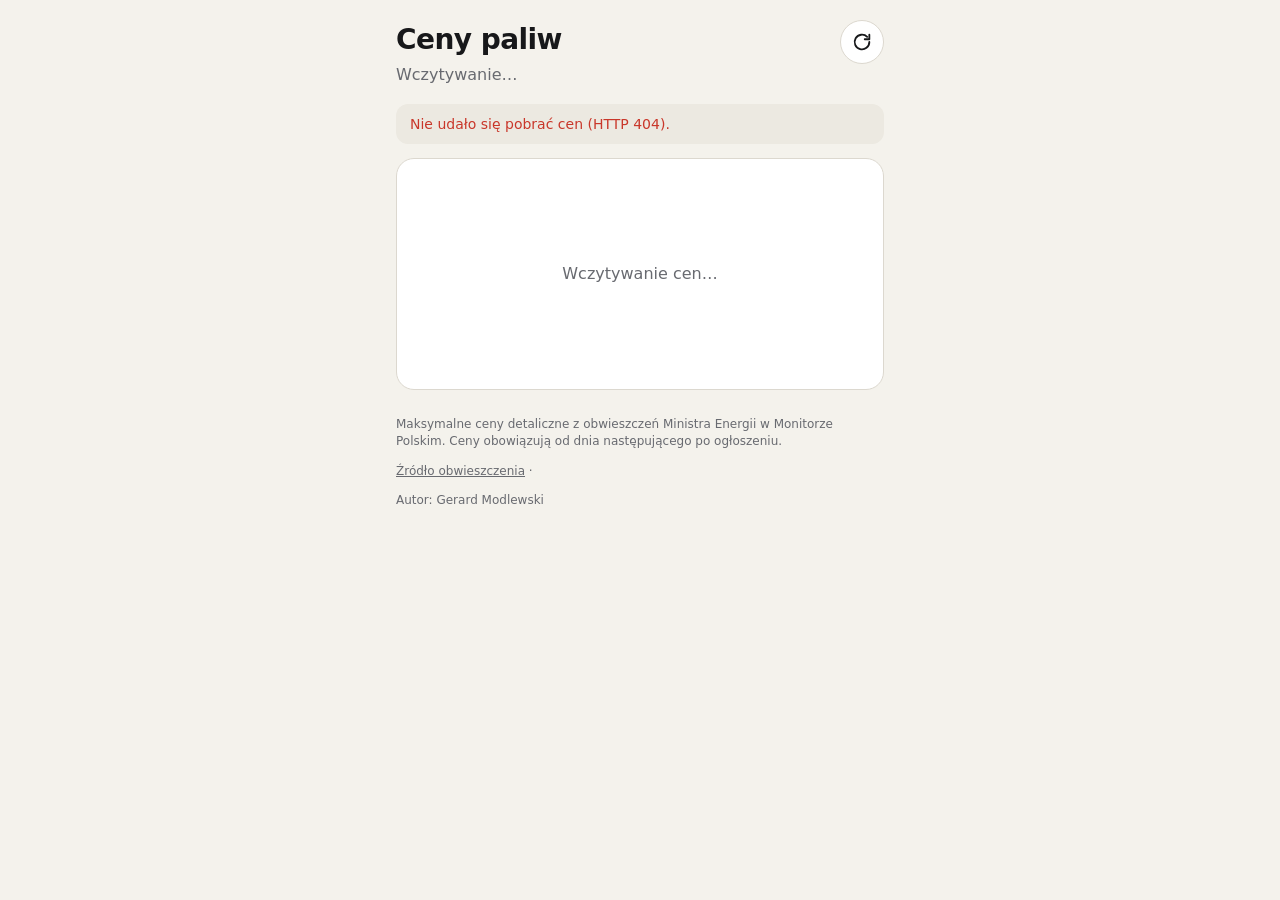
==== web/index.html @ 0d077efe "Ceny paliw 1.1" ====
<!doctype html>
<html lang="pl">
<head>
  <meta charset="utf-8">
  <meta name="viewport" content="width=device-width, initial-scale=1, viewport-fit=cover">
  <!-- Wszystko ładowane wyłącznie z własnej domeny; brak skryptów inline i zewnętrznych zasobów. -->
  <meta http-equiv="Content-Security-Policy" content="default-src 'none'; script-src 'self'; style-src 'self'; img-src 'self'; connect-src 'self'; manifest-src 'self'; worker-src 'self'; base-uri 'none'; form-action 'none'; upgrade-insecure-requests">
  <meta name="referrer" content="no-referrer">
  <meta name="author" content="Gerard Modlewski">
  <title>Ceny paliw</title>
  <meta name="description" content="Maksymalne ceny paliw ogłaszane przez Ministra Energii.">
  <meta name="theme-color" content="#111214">
  <meta name="apple-mobile-web-app-capable" content="yes">
  <meta name="apple-mobile-web-app-status-bar-style" content="black-translucent">
  <meta name="apple-mobile-web-app-title" content="Ceny paliw">
  <link rel="manifest" href="manifest.webmanifest">
  <link rel="icon" href="icons/icon-192.png" type="image/png">
  <link rel="apple-touch-icon" href="icons/apple-touch-icon.png">
  <link rel="stylesheet" href="styles.css">
  <script src="app.js" defer></script>
</head>
<body>
  <main class="app">
    <header class="top">
      <div>
        <h1>Ceny paliw</h1>
        <p class="validity" id="validity">Wczytywanie…</p>
      </div>
      <button class="icon-btn" id="refresh" type="button" aria-label="Odśwież">
        <svg viewBox="0 0 24 24" aria-hidden="true"><path d="M20 12a8 8 0 1 1-2.34-5.66M20 4v5h-5"/></svg>
      </button>
    </header>

    <p class="banner" id="offline" hidden>Brak połączenia – pokazuję ostatnio zapisane ceny.</p>
    <p class="banner banner-error" id="error" hidden></p>

    <section class="pylon" id="pylon" aria-live="polite">
      <!-- wypełniane przez app.js -->
    </section>

    <section class="history" id="history-section" hidden>
      <div class="history-head">
        <h2>Historia</h2>
        <div class="tabs" role="tablist" id="tabs"></div>
      </div>
      <svg class="chart" id="chart" role="img" aria-label="Wykres historii cen"></svg>
      <ol class="history-list" id="history-list"></ol>
    </section>

    <section class="market-section" id="market-section" hidden>
      <h2>Rynek</h2>
      <div class="market" id="market"></div>
      <p class="market-note">Ceny hurtowe i notowania mają charakter orientacyjny. Ropa: kontrakt ICE Brent, kurs: NBP tabela A, hurt: cennik ORLEN netto.</p>
    </section>

    <section class="install" id="install-ios" hidden>
      <strong>Dodaj do ekranu głównego:</strong> w Safari stuknij „Udostępnij”, potem „Do ekranu początkowego”.
    </section>
    <button class="install-btn" id="install-android" type="button" hidden>Zainstaluj aplikację</button>

    <footer class="foot">
      <p>Maksymalne ceny detaliczne z obwieszczeń Ministra Energii w Monitorze Polskim. Ceny obowiązują od dnia następującego po ogłoszeniu.</p>
      <p><a id="source-link" href="https://api.sejm.gov.pl/eli" rel="noopener noreferrer" target="_blank">Źródło obwieszczenia</a> · <span id="updated"></span></p>
      <p>Autor: Gerard Modlewski</p>
    </footer>
  </main>
</body>
</html>
---- web/styles.css ----
:root {
  color-scheme: dark light;
  --bg: #111214;
  --surface: #1b1d21;
  --surface-2: #24272c;
  --text: #f3f1ea;
  --muted: #9a9ca3;
  --line: #2e3137;
  --digit: #ffd23f;
  --up: #ff6b5b;
  --down: #4fd18b;
  --pb95: #2fb36b;
  --pb98: #3c8de0;
  --on: #e8e6df;
  --radius: 18px;
  --mono: ui-monospace, "SF Mono", "Roboto Mono", Menlo, Consolas, monospace;
  --sans: system-ui, -apple-system, "Segoe UI", Roboto, sans-serif;
}

@media (prefers-color-scheme: light) {
  :root {
    --bg: #f4f2ec;
    --surface: #ffffff;
    --surface-2: #ece9e1;
    --text: #17181a;
    --muted: #686a70;
    --line: #dcd8cf;
    --digit: #17181a;
    --up: #c9372a;
    --down: #17894c;
    --on: #17181a;
  }
}

* { box-sizing: border-box; }

body {
  margin: 0;
  background: var(--bg);
  color: var(--text);
  font: 16px/1.45 var(--sans);
  -webkit-font-smoothing: antialiased;
}

.app {
  max-width: 520px;
  margin: 0 auto;
  padding: calc(env(safe-area-inset-top) + 20px) 16px calc(env(safe-area-inset-bottom) + 28px);
}

.top {
  display: flex;
  align-items: flex-start;
  justify-content: space-between;
  gap: 12px;
  margin-bottom: 18px;
}

h1 { margin: 0; font-size: 28px; letter-spacing: -0.02em; }
h2 { margin: 0; font-size: 17px; }
.validity { margin: 2px 0 0; color: var(--muted); }

.icon-btn {
  width: 44px;
  height: 44px;
  border-radius: 50%;
  border: 1px solid var(--line);
  background: var(--surface);
  color: var(--text);
  display: grid;
  place-items: center;
  cursor: pointer;
}
.icon-btn svg { width: 22px; height: 22px; fill: none; stroke: currentColor; stroke-width: 2; stroke-linecap: round; stroke-linejoin: round; }
.icon-btn.spinning svg { animation: spin 0.8s linear infinite; }
@keyframes spin { to { transform: rotate(360deg); } }

.banner {
  margin: 0 0 14px;
  padding: 10px 14px;
  border-radius: 12px;
  background: var(--surface-2);
  color: var(--muted);
  font-size: 14px;
}
.banner-error { color: var(--up); }

/* Pylon – wyświetlacz cen jak na stacji */
.pylon {
  background: var(--surface);
  border: 1px solid var(--line);
  border-radius: var(--radius);
  overflow: hidden;
}

.row {
  display: grid;
  grid-template-columns: auto 1fr auto;
  align-items: center;
  gap: 14px;
  padding: 16px 18px;
}
.row + .row { border-top: 1px solid var(--line); }

.badge {
  min-width: 56px;
  padding: 6px 8px;
  border-radius: 8px;
  font-weight: 700;
  font-size: 15px;
  text-align: center;
  color: #fff;
  background: var(--fuel);
}
.row[data-fuel="on"] .badge { color: var(--bg); }

.fuel-name { font-size: 14px; color: var(--muted); line-height: 1.3; }
.net { display: block; font-size: 12px; }

.price { text-align: right; }
.price-value {
  font-family: var(--mono);
  font-variant-numeric: tabular-nums;
  font-size: 34px;
  font-weight: 700;
  color: var(--digit);
  letter-spacing: -0.02em;
}
.price-unit { font-size: 13px; color: var(--muted); margin-left: 2px; }
.delta { display: block; font-size: 13px; font-family: var(--mono); color: var(--muted); }
.delta.up { color: var(--up); }
.delta.down { color: var(--down); }

.next {
  display: block;
  margin-top: 4px;
  font-size: 13px;
  color: var(--muted);
  white-space: nowrap;
}
.next b { font-family: var(--mono); color: var(--text); }
.delta.inline { display: inline; }

/* Rynek */
.market-section { margin-top: 26px; }
.market-section h2 { margin-bottom: 10px; }
.market {
  display: grid;
  grid-template-columns: repeat(2, minmax(0, 1fr));
  gap: 10px;
}
.tile {
  display: flex;
  flex-direction: column;
  gap: 2px;
  min-width: 0;
  padding: 12px 14px;
  background: var(--surface);
  border: 1px solid var(--line);
  border-radius: 14px;
}
.tile.stale { opacity: 0.6; }
.tile-label { font-size: 12px; color: var(--muted); }
.tile-value {
  font-family: var(--mono);
  font-variant-numeric: tabular-nums;
  font-size: 21px;
  font-weight: 700;
  white-space: nowrap;
}
.tile-sub { font-size: 12px; color: var(--muted); }
.tile-date { margin-top: auto; padding-top: 4px; font-size: 11px; color: var(--muted); }
.spark { width: 100%; height: 28px; margin-top: 4px; overflow: visible; }
.spark path { fill: none; stroke: var(--fuel); stroke-width: 1.75; stroke-linejoin: round; }
.market-note { margin: 10px 0 0; font-size: 12px; color: var(--muted); }

.skeleton { height: 230px; display: grid; place-items: center; color: var(--muted); }

/* Historia */
.history { margin-top: 22px; }
.history-head { display: flex; align-items: center; justify-content: space-between; gap: 10px; margin-bottom: 10px; }

.tabs { display: flex; gap: 4px; background: var(--surface-2); padding: 3px; border-radius: 10px; }
.tab {
  border: 0;
  background: transparent;
  color: var(--muted);
  font: 600 13px var(--sans);
  padding: 6px 10px;
  border-radius: 8px;
  cursor: pointer;
}
.tab[aria-selected="true"] { background: var(--surface); color: var(--text); }

.chart {
  width: 100%;
  height: 150px;
  display: block;
  background: var(--surface);
  border: 1px solid var(--line);
  border-radius: var(--radius);
}
.chart .line { fill: none; stroke: var(--fuel); stroke-width: 2.5; stroke-linejoin: round; stroke-linecap: round; }
.chart .area { fill: var(--fuel); opacity: 0.12; }
.chart .grid { stroke: var(--line); stroke-width: 1; }
.chart text { fill: var(--muted); font: 11px var(--mono); }

.history-list { list-style: none; margin: 12px 0 0; padding: 0; }
.history-list li {
  display: flex;
  justify-content: space-between;
  padding: 9px 4px;
  border-bottom: 1px solid var(--line);
  font-size: 14px;
}
.history-list .val { font-family: var(--mono); font-variant-numeric: tabular-nums; }

.install, .install-btn {
  margin-top: 22px;
  padding: 14px 16px;
  border-radius: 14px;
  background: var(--surface-2);
  font-size: 14px;
}
.install-btn { width: 100%; border: 0; color: var(--text); font: 600 15px var(--sans); cursor: pointer; }

.foot { margin-top: 26px; color: var(--muted); font-size: 12px; }
.foot a { color: inherit; }

[hidden] { display: none !important; }
.tile-value .price-unit { font-family: var(--sans); font-weight: 400; }
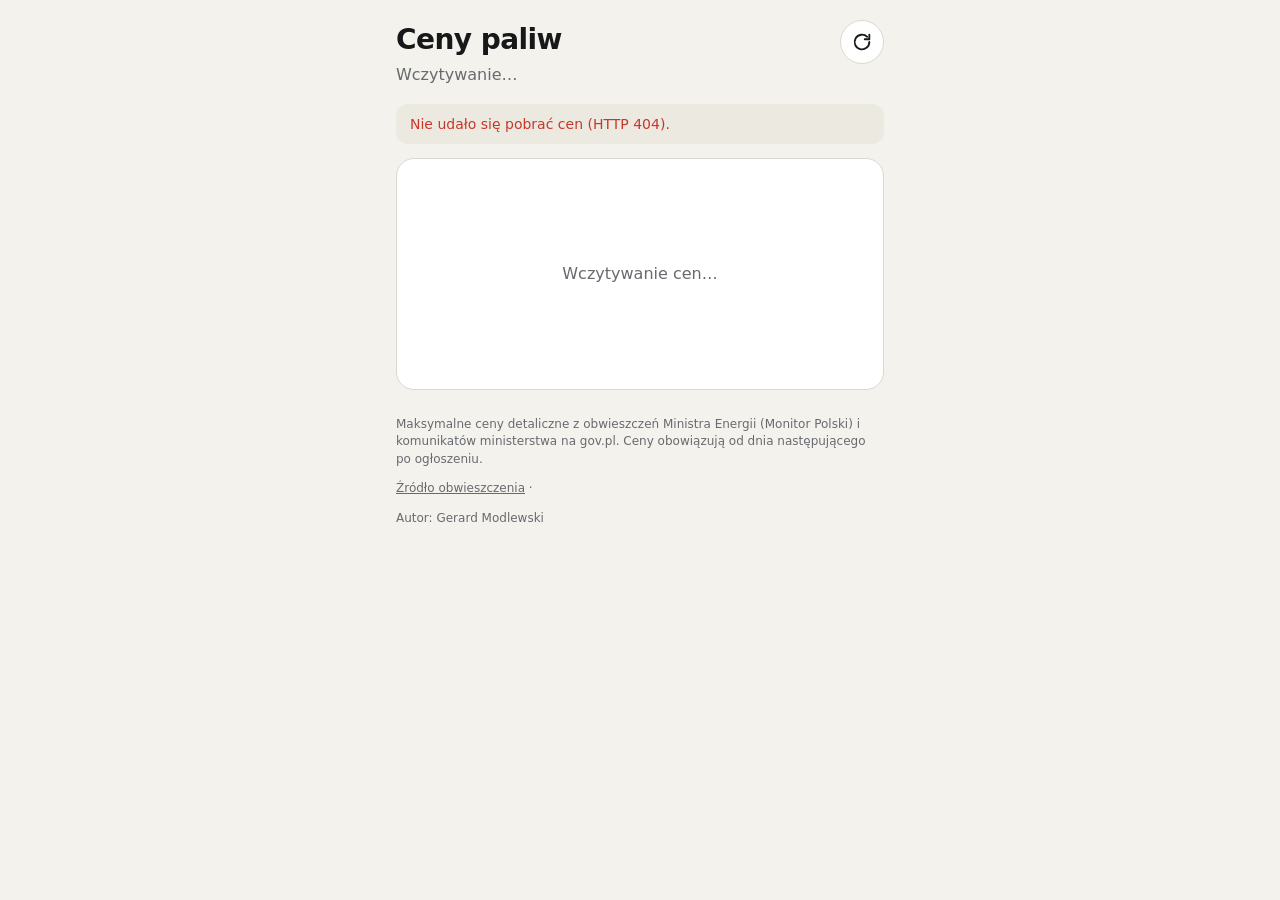
==== commit e968642c: "Ceny paliw 1.4: ceny na jutro z komunikatów Ministerstwa Energii (gov.pl)" ====
--- a/web/index.html
+++ b/web/index.html
@@ -59,8 +59,8 @@
     <button class="install-btn" id="install-android" type="button" hidden>Zainstaluj aplikację</button>
 
     <footer class="foot">
-      <p>Maksymalne ceny detaliczne z obwieszczeń Ministra Energii w Monitorze Polskim. Ceny obowiązują od dnia następującego po ogłoszeniu.</p>
-      <p><a id="source-link" href="https://api.sejm.gov.pl/eli" rel="noopener noreferrer" target="_blank">Źródło obwieszczenia</a> · <span id="updated"></span></p>
+      <p>Maksymalne ceny detaliczne z obwieszczeń Ministra Energii (Monitor Polski) i komunikatów ministerstwa na gov.pl. Ceny obowiązują od dnia następującego po ogłoszeniu.</p>
+      <p><a id="source-link" href="https://monitorpolski.gov.pl/MP" rel="noopener noreferrer" target="_blank">Źródło obwieszczenia</a> · <span id="updated"></span></p>
       <p>Autor: Gerard Modlewski</p>
     </footer>
   </main>
--- a/web/styles.css
+++ b/web/styles.css
@@ -131,14 +131,6 @@
 .delta.up { color: var(--up); }
 .delta.down { color: var(--down); }
 
-.next {
-  display: block;
-  margin-top: 4px;
-  font-size: 13px;
-  color: var(--muted);
-  white-space: nowrap;
-}
-.next b { font-family: var(--mono); color: var(--text); }
 .delta.inline { display: inline; }
 
 /* Rynek */
@@ -229,3 +221,40 @@
 
 [hidden] { display: none !important; }
 .tile-value .price-unit { font-family: var(--sans); font-weight: 400; }
+
+/* Pylon: kolumny Dziś | Jutro */
+.cols,
+.row {
+  grid-template-columns: 64px minmax(0, 1fr) minmax(0, 1fr);
+}
+.cols {
+  display: grid;
+  gap: 10px;
+  padding: 12px 16px 8px;
+  border-bottom: 1px solid var(--line);
+}
+.col-head {
+  text-align: right;
+  font-size: 14px;
+  font-weight: 700;
+  letter-spacing: 0.01em;
+}
+.col-head small {
+  display: block;
+  font-weight: 400;
+  font-size: 12px;
+  color: var(--muted);
+}
+.next-head { color: var(--muted); }
+.row { gap: 10px; padding: 14px 16px; }
+.fuel { display: flex; flex-direction: column; align-items: flex-start; gap: 4px; }
+.fuel-short { font-size: 11px; color: var(--muted); }
+.price.today .price-value { font-size: 30px; }
+.price.next .price-value { font-size: 24px; color: var(--text); }
+.price.next.pending .price-value { color: var(--muted); }
+.price.next.pending .delta { font-size: 11px; white-space: normal; }
+.price .net { display: block; font-size: 11px; color: var(--muted); }
+@media (max-width: 360px) {
+  .price.today .price-value { font-size: 26px; }
+  .price.next .price-value { font-size: 21px; }
+}
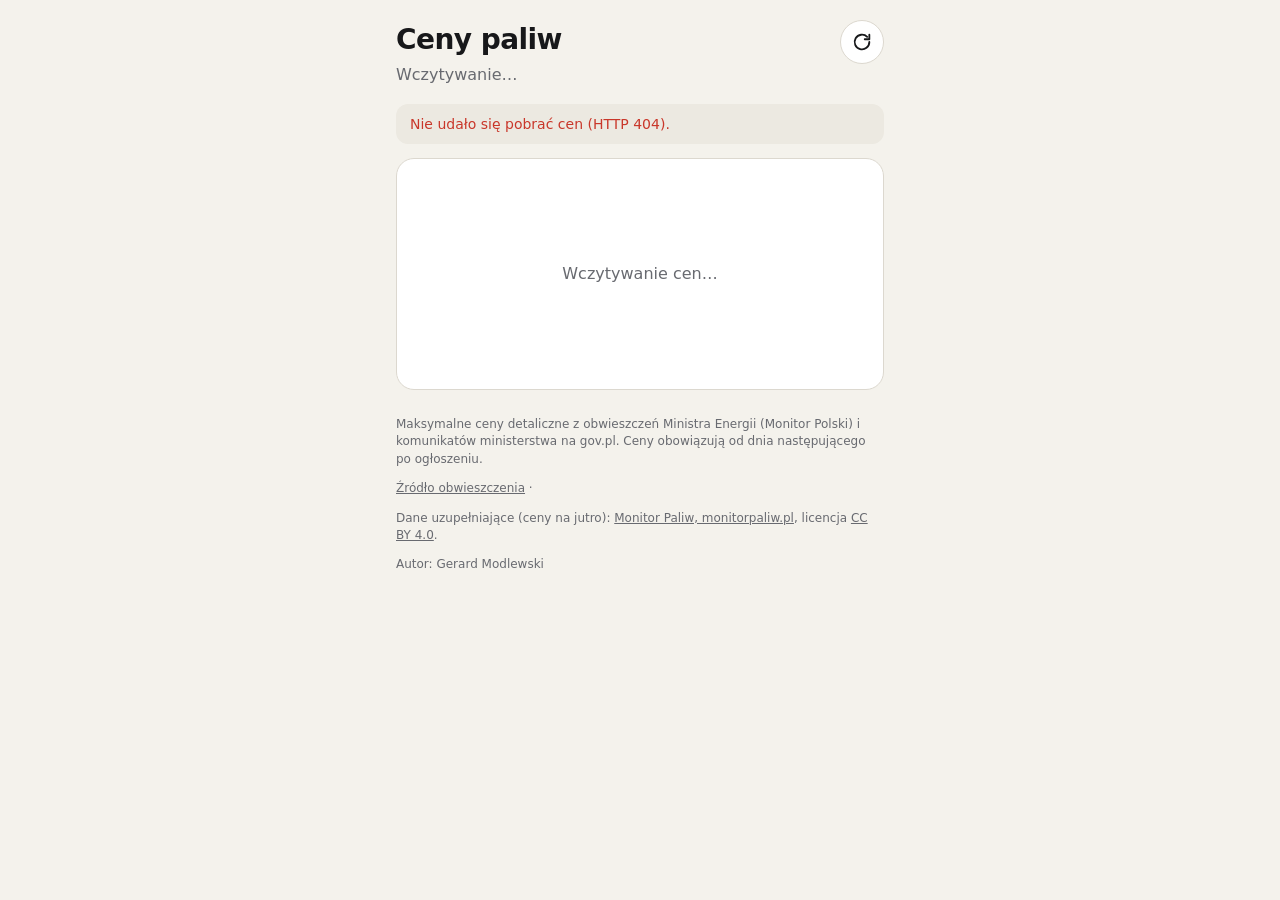
==== commit 82e4d8f1: "Ceny paliw 1.5: ceny na jutro z otwartych danych Monitora Paliw (CC BY 4.0)" ====
--- a/web/index.html
+++ b/web/index.html
@@ -61,6 +61,7 @@
     <footer class="foot">
       <p>Maksymalne ceny detaliczne z obwieszczeń Ministra Energii (Monitor Polski) i komunikatów ministerstwa na gov.pl. Ceny obowiązują od dnia następującego po ogłoszeniu.</p>
       <p><a id="source-link" href="https://monitorpolski.gov.pl/MP" rel="noopener noreferrer" target="_blank">Źródło obwieszczenia</a> · <span id="updated"></span></p>
+      <p>Dane uzupełniające (ceny na jutro): <a href="https://monitorpaliw.pl/" rel="noopener noreferrer" target="_blank">Monitor Paliw, monitorpaliw.pl</a>, licencja <a href="https://creativecommons.org/licenses/by/4.0/deed.pl" rel="noopener noreferrer" target="_blank">CC BY 4.0</a>.</p>
       <p>Autor: Gerard Modlewski</p>
     </footer>
   </main>
